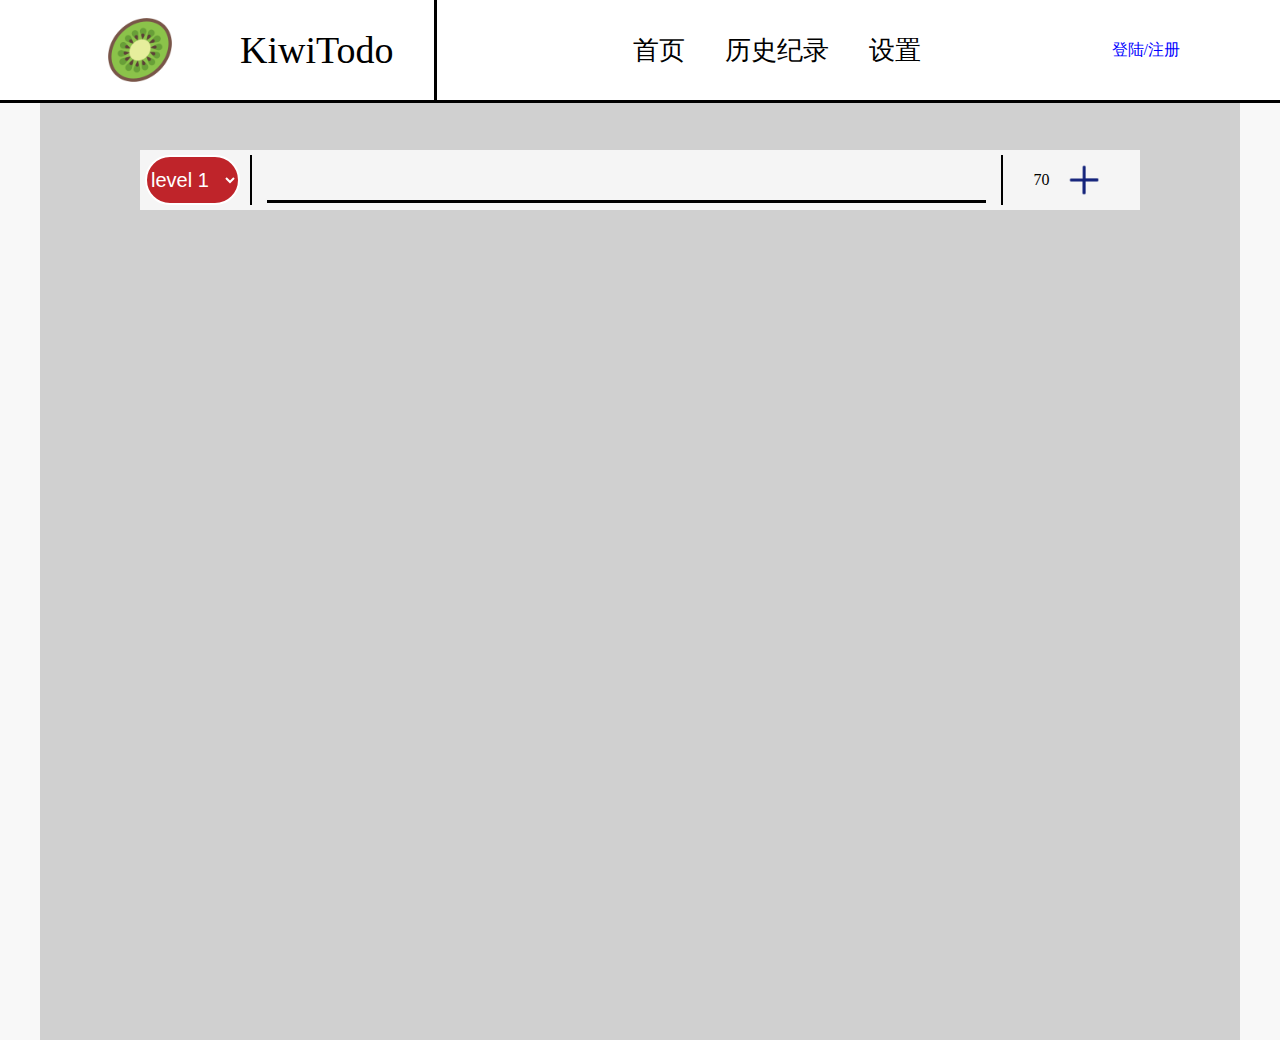
==== src/main/webapp/index.html @ 6a6c4a01 "获取todos" ====
<!DOCTYPE html>
<html lang="en">
<head>
    <meta charset="UTF-8">
    <title>猕猴桃Todo</title>
    <link rel="stylesheet" type="text/css" href="source/style/base.css">
    <link rel="stylesheet" type="text/css" href="source/style/home.css">
    <script type="text/javascript" src="source/js/jquery-3.4.1.min.js"></script>
    <script type="text/javascript" src="source/js/jquery.cookie.js"></script>
    <script type="text/javascript" src="source/js/home.js"></script>
</head>
<body>
<div style="width: 100%;height: 100%">
     <div class="topBar">
        <div style="margin-left: 100px">
            <img src="source/image/Kiwi.png" width="80px" height="80px">
        </div>
         <div style="margin-left: 60px;font-size: 38px;">
             <p>KiwiTodo</p>
         </div>
         <div class="menu">
            <div><a href="index.html">首页</a></div>
             <div><a href="xxx.html">历史纪录</a></div>
             <div><a href="xxx.html">设置</a></div>
         </div>
         <div style="position: absolute;right: 100px">
             <div style=""><a id="user" href="login.html" style="color: blue">登陆/注册</a></div>
         </div>
    </div>
    <div class="mainContainer" style="background-color: #d0d0d0">
        <div class="todoItem" style="background-color: whitesmoke;color: black">
            <div>
                <select class="level" id="level" name="level" style="background-color: #BF242A" onchange="beSelected(this)">
                    <option value="1" selected>
                        level 1
                    </option>
                    <option value="2">
                        level 2
                    </option>
                    <option value="3">
                        level 3
                    </option>
                </select>
            </div>
            <div class="writeArea">
                <input name="todoContent" maxlength="70" id="todoContent" oninput="avaiNumber(this)">
            </div>
            <div class="command">
                <div id="charNumber" style="margin-right: 10px;color: black;">
                    70
                </div>
                <img id="pushTodo" src="source/image/cross-blue.png">
            </div>
        </div>
<!--        <div class="todoItem" id="todo-1">-->
<!--            <div class="id-level-2">-->
<!--                1-->
<!--            </div>-->
<!--            <div class="content">-->
<!--                Something need to do-->
<!--            </div>-->
<!--            <div class="time">-->
<!--                2018-10-31-->
<!--            </div>-->
<!--            <div class="command">-->
<!--                <img src="source/image/hook.png">-->
<!--                <img src="source/image/fork.png">-->
<!--            </div>-->
<!--        </div>-->
<!--        <div class="todoItem" id="todo-2">-->
<!--            <div class="id-level-1">-->
<!--                1-->
<!--            </div>-->
<!--            <div class="content">-->
<!--                Something need to do-->
<!--            </div>-->
<!--            <div class="time">-->
<!--                2018-10-31-->
<!--            </div>-->
<!--            <div class="command">-->
<!--                <img src="source/image/hook.png">-->
<!--                <img src="source/image/fork.png">-->
<!--            </div>-->
<!--        </div>-->
<!--        <div class="todoItem" id="todo-3">-->
<!--            <div class="id-level-3">-->
<!--                1-->
<!--            </div>-->
<!--            <div class="content">-->
<!--                Something need to do-->
<!--            </div>-->
<!--            <div class="time">-->
<!--                2018-10-31-->
<!--            </div>-->
<!--            <div class="command">-->
<!--                <img src="source/image/hook.png">-->
<!--                <img src="source/image/fork.png">-->
<!--            </div>-->
<!--        </div>-->

    </div>
</div>
</body>
</html>
---- src/main/webapp/source/style/base.css ----
html,body{
    height: 100%;
    width: 100%;
    margin: 0px;
    padding: 0px;
}

body{
    background-color:#f8f8f8;
}

div{
    display: flex;
    justify-content: center;
    align-items: center;
}

a{
    text-decoration: none;
    color: black;
}

.topBar{
    position: fixed;
    top: 0px;
    left: 0px;
    width: 100%;
    height: 100px;
    background-color: white;
    border-bottom-style: solid;
    justify-content: left;
}
.menu{
    margin-left: 40px;
    padding-left: 40px;
    border-left-style: solid;
    height: 100px;
    min-width: 600px;
}

.menu div{
    height: 80px;
    font-size: 26px;
    margin: 20px;
}

.mainContainer{
    width: 1000px;
    height: 100%;
    flex-direction: column;
    justify-content: flex-start;
    /*background-color: blue;*/
    margin: auto;
    margin-top: 100px;
    padding-left: 100px;
    padding-right: 100px;
    padding-top: 40px;
    /*border-left: solid;*/
    /*border-right: solid;*/

}

.mainContainer div{
    border-width: 2px;
}
---- src/main/webapp/source/style/home.css ----
.level{
    width: 95px;
    height: 50px;
    margin-left: 5px;
    margin-right: 5px;
    border-radius: 25px;
    border: solid;
    background-color: #41555d;
    font-size: 20px;
    color: white;
    border-width: 2px;
}

.todoItem{
    width: 1000px;
    height: 60px;
    margin-top: 10px;
    margin-bottom: 10px;
    background-color: #1e50a2;
    justify-content: left;
    color: white;
}

.id-level-3{
    width: 50px;
    height: 50px;
    margin-left: 25px;
    margin-right: 25px;
    border-radius: 25px;
    border: solid;
    background-color: #A0D8EF;
    font-size: 25px;
    color: white;
}

.id-level-1{
    width: 50px;
    height: 50px;
    margin-left: 25px;
    margin-right: 25px;
    border-radius: 25px;
    border: solid;
    background-color: #BF242A;
    font-size: 25px;
    color: white;
}

.id-level-2{
    width: 50px;
    height: 50px;
    margin-left: 25px;
    margin-right: 25px;
    border-radius: 25px;
    border: solid;
    background-color: #F5B1AA;
    font-size: 25px;
    color: white;
}

.content{
    margin-left: 5px;
    padding-left: 15px;
    border-left: solid;
    height: 50px;
    width: 590px;
    justify-content: left;
    font-size: 16px;
}

.writeArea{
    margin-left: 5px;
    padding-left: 15px;
    padding-right: 15px;
    border-left: solid;
    height: 50px;
    width: 740px;
    justify-content: left;
    font-size: 16px;
}

.writeArea input{
    width: 100%;
    height: 40px;
    background-color: rgba(0,0,0,0);
    border-style: hidden;
    border-bottom: solid;
    font-size: 22px;
}

.time{
    padding-left: 20px;
    padding-right: 20px;
    border-left: solid;
    height: 50px;
    width: 100px;
    justify-content: center;
    align-items: center;
}

.command{
    padding-left: 20px;
    padding-right: 20px;
    border-left: solid;
    height: 50px;
    width: 100px;
    justify-content: center;
    align-items: center;
}

.command img{
    width: 40px;
    height: 40px;
    margin: 5px;
}
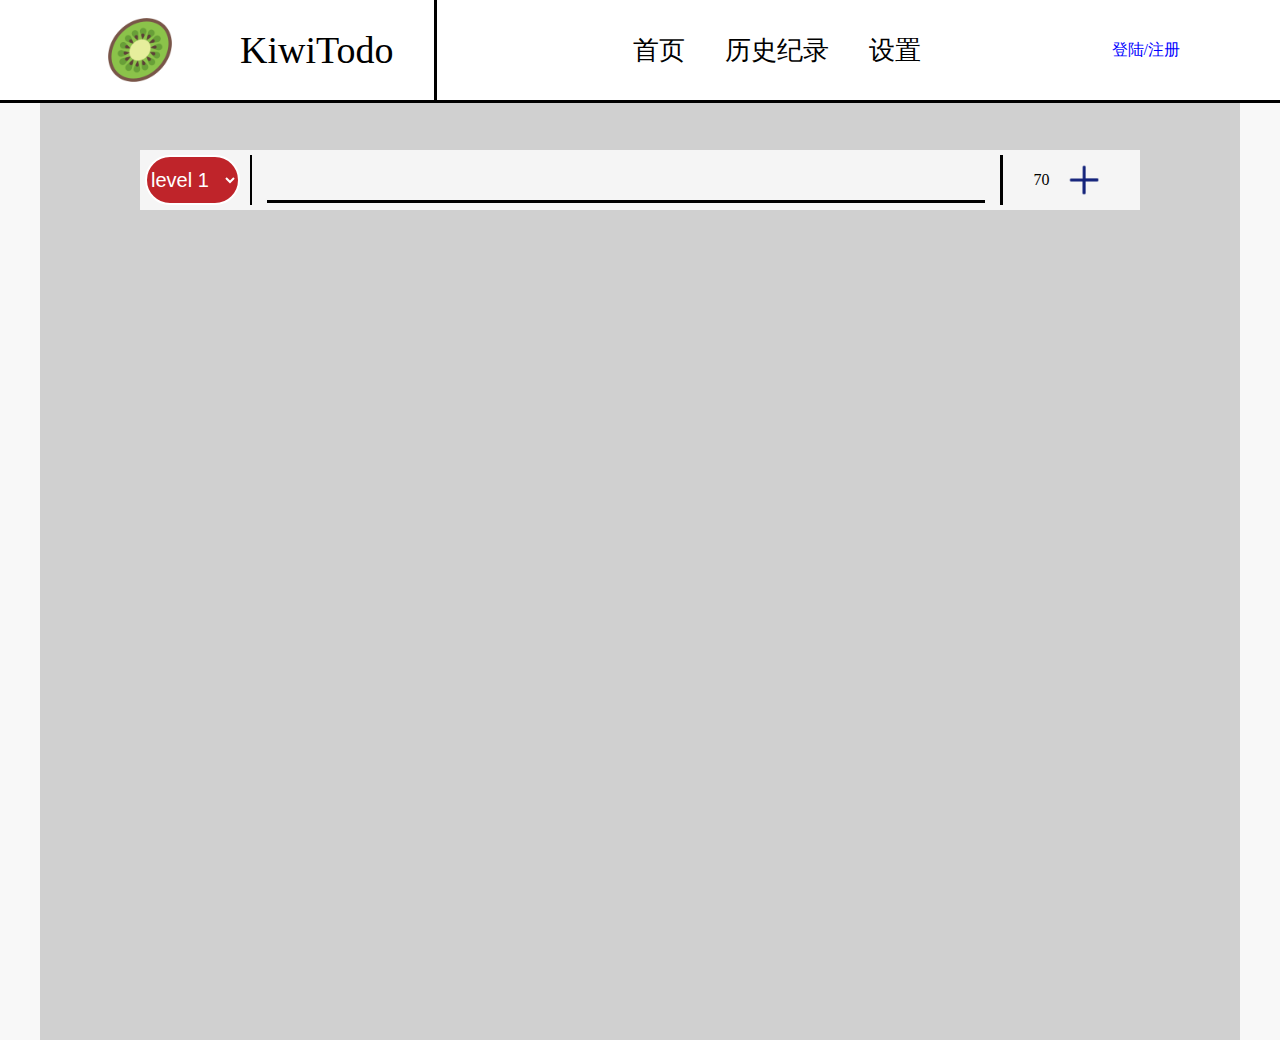
==== commit 7e67ba2d: "删除注释" ====
--- a/src/main/webapp/index.html
+++ b/src/main/webapp/index.html
@@ -45,59 +45,13 @@
             <div class="writeArea">
                 <input name="todoContent" maxlength="70" id="todoContent" oninput="avaiNumber(this)">
             </div>
-            <div class="command">
+            <div style="padding-left: 20px;padding-right: 20px;border-left: solid;height: 50px;width: 100px;justify-content: center;align-items: center;">
                 <div id="charNumber" style="margin-right: 10px;color: black;">
                     70
                 </div>
-                <img id="pushTodo" src="source/image/cross-blue.png">
+                <img id="pushTodo" src="source/image/cross-blue.png" style="width: 40px;height: 40px;margin: 5px;">
             </div>
         </div>
-<!--        <div class="todoItem" id="todo-1">-->
-<!--            <div class="id-level-2">-->
-<!--                1-->
-<!--            </div>-->
-<!--            <div class="content">-->
-<!--                Something need to do-->
-<!--            </div>-->
-<!--            <div class="time">-->
-<!--                2018-10-31-->
-<!--            </div>-->
-<!--            <div class="command">-->
-<!--                <img src="source/image/hook.png">-->
-<!--                <img src="source/image/fork.png">-->
-<!--            </div>-->
-<!--        </div>-->
-<!--        <div class="todoItem" id="todo-2">-->
-<!--            <div class="id-level-1">-->
-<!--                1-->
-<!--            </div>-->
-<!--            <div class="content">-->
-<!--                Something need to do-->
-<!--            </div>-->
-<!--            <div class="time">-->
-<!--                2018-10-31-->
-<!--            </div>-->
-<!--            <div class="command">-->
-<!--                <img src="source/image/hook.png">-->
-<!--                <img src="source/image/fork.png">-->
-<!--            </div>-->
-<!--        </div>-->
-<!--        <div class="todoItem" id="todo-3">-->
-<!--            <div class="id-level-3">-->
-<!--                1-->
-<!--            </div>-->
-<!--            <div class="content">-->
-<!--                Something need to do-->
-<!--            </div>-->
-<!--            <div class="time">-->
-<!--                2018-10-31-->
-<!--            </div>-->
-<!--            <div class="command">-->
-<!--                <img src="source/image/hook.png">-->
-<!--                <img src="source/image/fork.png">-->
-<!--            </div>-->
-<!--        </div>-->
-
     </div>
 </div>
 </body>
--- a/src/main/webapp/source/style/home.css
+++ b/src/main/webapp/source/style/home.css
@@ -85,6 +85,7 @@
     border-style: hidden;
     border-bottom: solid;
     font-size: 22px;
+    padding-left: 10px;
 }
 
 .time{
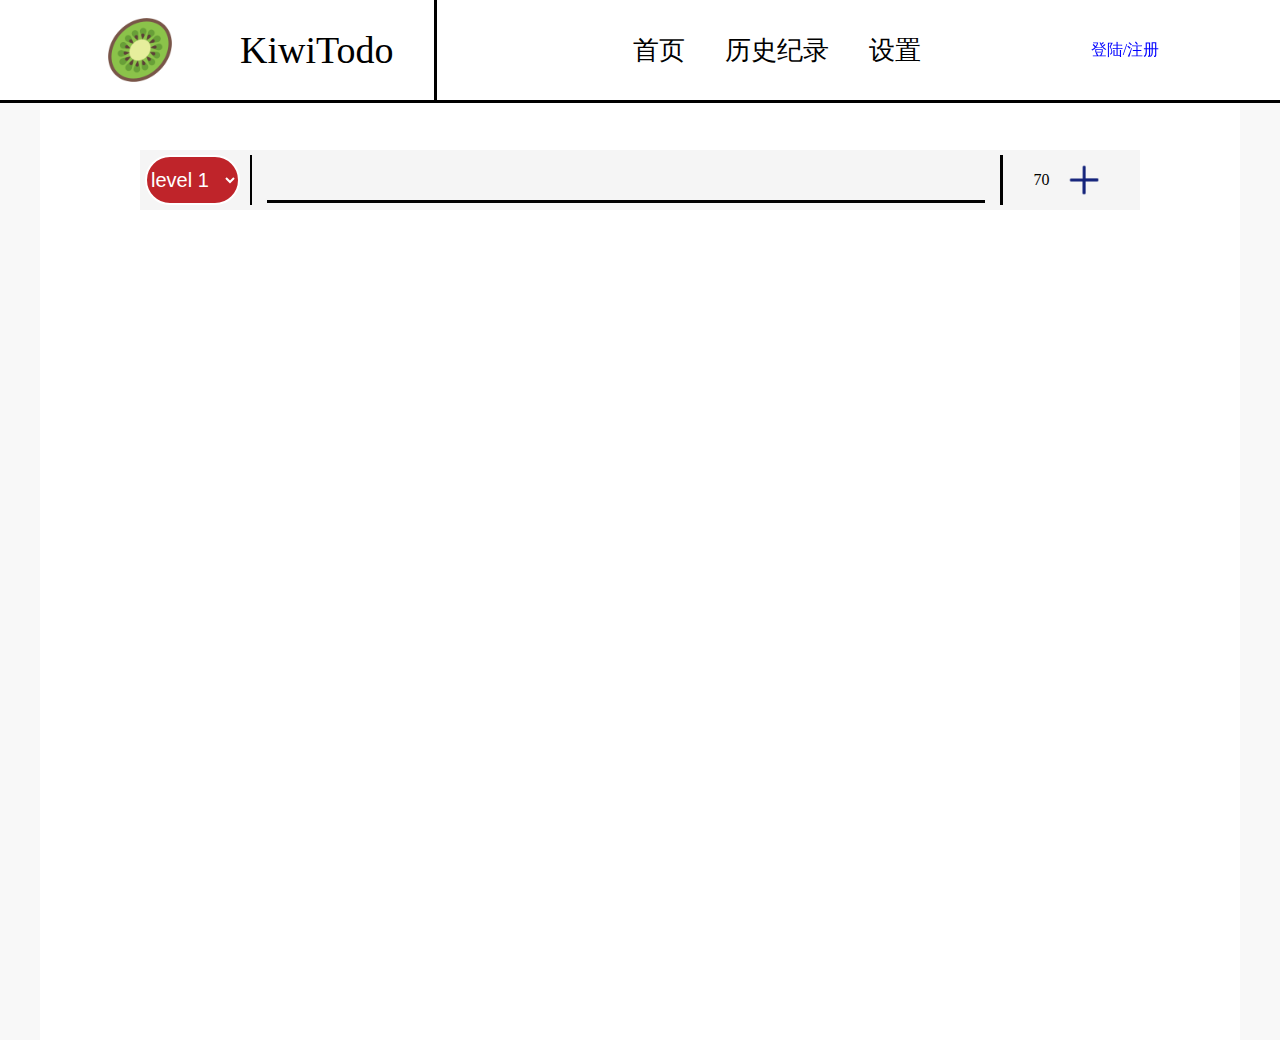
==== commit 86c20559: "退出登陆" ====
--- a/src/main/webapp/index.html
+++ b/src/main/webapp/index.html
@@ -8,6 +8,7 @@
     <script type="text/javascript" src="source/js/jquery-3.4.1.min.js"></script>
     <script type="text/javascript" src="source/js/jquery.cookie.js"></script>
     <script type="text/javascript" src="source/js/home.js"></script>
+    <script type="text/javascript" src="source/js/base.js"></script>
 </head>
 <body>
 <div style="width: 100%;height: 100%">
@@ -23,11 +24,22 @@
              <div><a href="xxx.html">历史纪录</a></div>
              <div><a href="xxx.html">设置</a></div>
          </div>
-         <div style="position: absolute;right: 100px">
-             <div style=""><a id="user" href="login.html" style="color: blue">登陆/注册</a></div>
+         <div style="position: absolute;right: 80px;top: 40px;width: 150px;height: 300px;justify-content: flex-end;align-items: flex-start;">
+             <div style="flex-direction: column;width: 100%" >
+                 <div style="display: flex;flex-direction: column">
+                     <a id="logOrReg" href="login.html" style="color: blue">登陆/注册</a>
+                 </div>
+                 <div style="display: flex;flex-direction: column" id="menu">
+                     <a id="user" href="home.html" style="color:blue;display: none"></a>
+                     <ul style="display: none">
+                         <a href="home.html">个人中心</a>
+                         <a href="user?type=logout">退出登陆</a>
+                     </ul>
+                 </div>
+             </div>
          </div>
     </div>
-    <div class="mainContainer" style="background-color: #d0d0d0">
+    <div class="mainContainer" style="background-color: white">
         <div class="todoItem" style="background-color: whitesmoke;color: black">
             <div>
                 <select class="level" id="level" name="level" style="background-color: #BF242A" onchange="beSelected(this)">
--- a/src/main/webapp/source/style/base.css
+++ b/src/main/webapp/source/style/base.css
@@ -46,7 +46,7 @@
 
 .mainContainer{
     width: 1000px;
-    height: 100%;
+    min-height: 100%;
     flex-direction: column;
     justify-content: flex-start;
     /*background-color: blue;*/
@@ -64,6 +64,23 @@
     border-width: 2px;
 }
 
+ul{
+    display: flex;
+    flex-direction:column;
+    width: 100%;
+    justify-content: flex-start;
+    align-items: center;
+    padding: 0px;
+    padding-top: 20px;
+    padding-bottom: 20px;
+    background-color: #1e50a2;
+    border-style: hidden;
+    border-radius: 10px;
+}
+ul a{
+    color: white;
+    margin: 10px;
+}
 
 
 
@@ -71,4 +88,3 @@
 
 
 
-
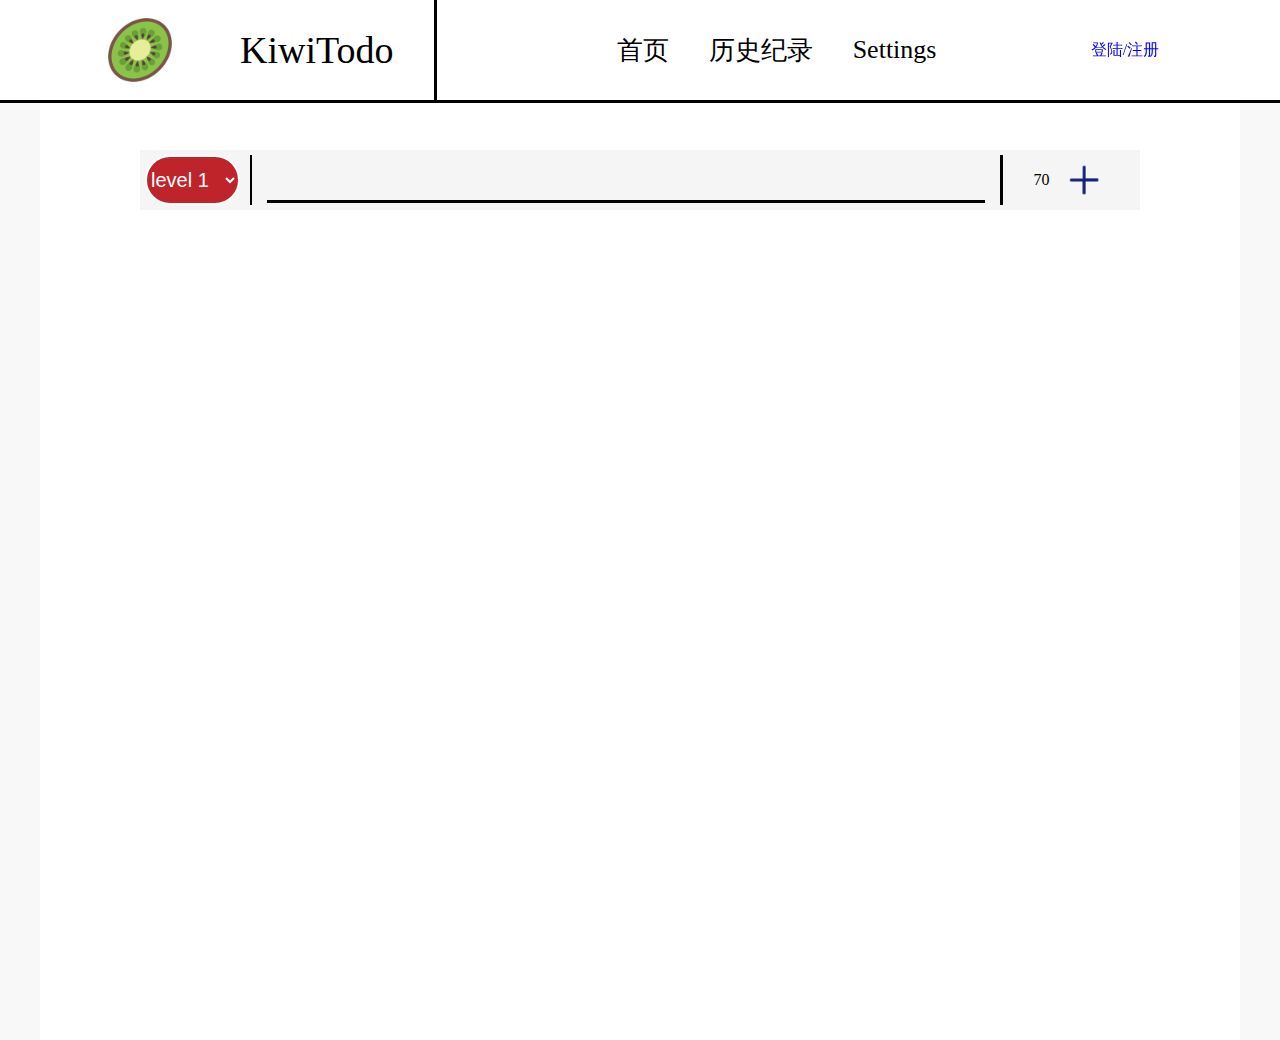
==== commit 5ac62b55: "修复了todo内容为空时的错误push" ====
--- a/src/main/webapp/index.html
+++ b/src/main/webapp/index.html
@@ -22,7 +22,7 @@
          <div class="menu">
             <div><a href="index.html">首页</a></div>
              <div><a href="xxx.html">历史纪录</a></div>
-             <div><a href="xxx.html">设置</a></div>
+             <div><a href="xxx.html">Settings</a></div>
          </div>
          <div style="position: absolute;right: 80px;top: 40px;width: 150px;height: 300px;justify-content: flex-end;align-items: flex-start;">
              <div style="flex-direction: column;width: 100%" >
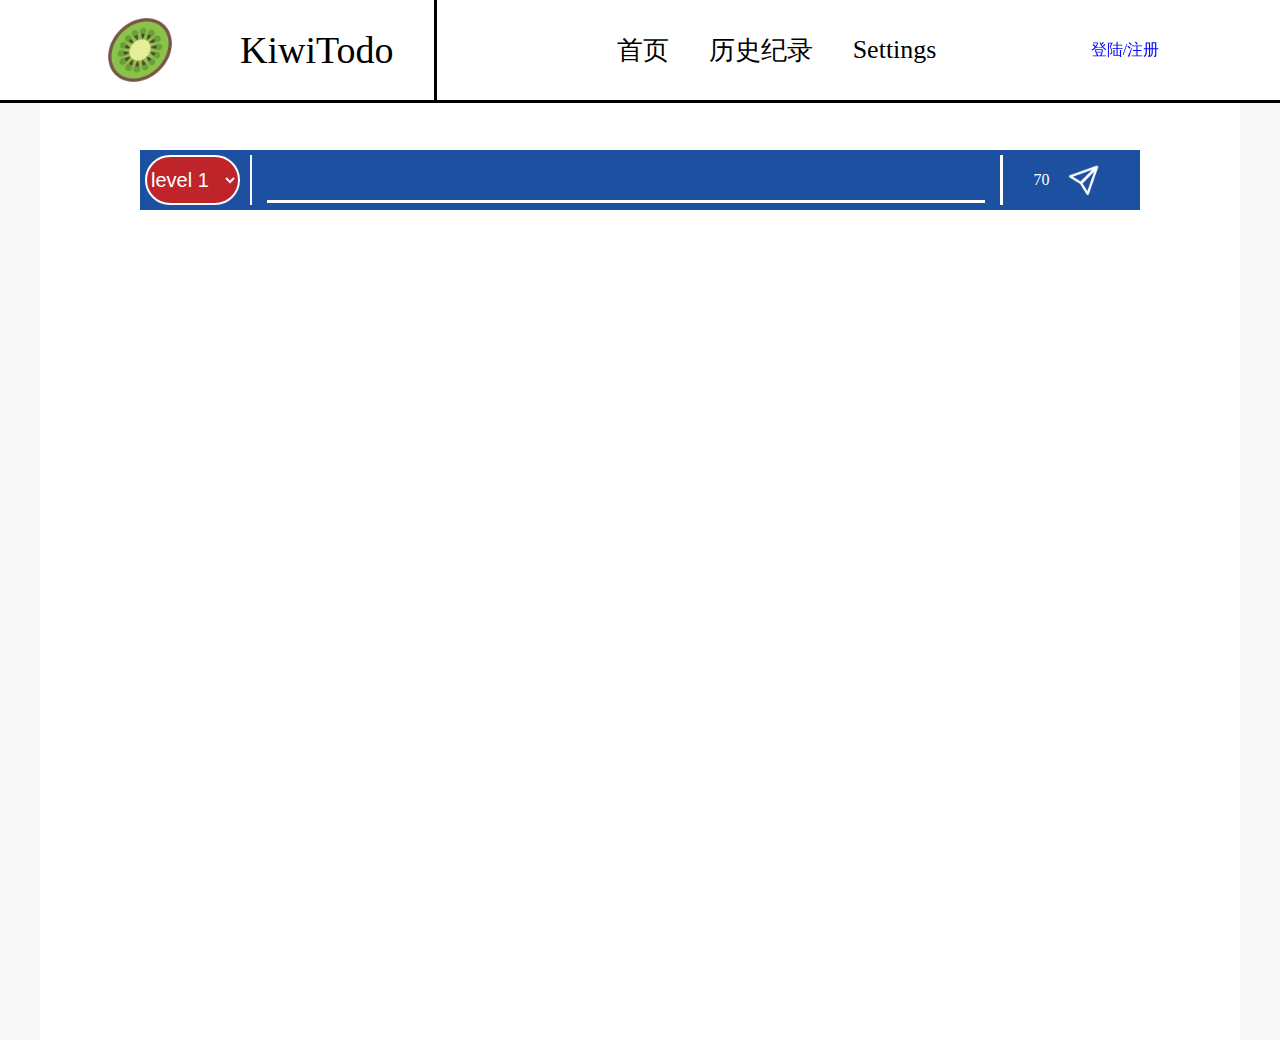
==== commit d81aa792: "修改了图标" ====
--- a/src/main/webapp/index.html
+++ b/src/main/webapp/index.html
@@ -21,7 +21,7 @@
          </div>
          <div class="menu">
             <div><a href="index.html">首页</a></div>
-             <div><a href="xxx.html">历史纪录</a></div>
+             <div><a href="history.html">历史纪录</a></div>
              <div><a href="xxx.html">Settings</a></div>
          </div>
          <div style="position: absolute;right: 80px;top: 40px;width: 150px;height: 300px;justify-content: flex-end;align-items: flex-start;">
@@ -40,7 +40,7 @@
          </div>
     </div>
     <div class="mainContainer" style="background-color: white">
-        <div class="todoItem" style="background-color: whitesmoke;color: black">
+        <div class="todoItem" style="background-color:#1e50a2;color: white">
             <div>
                 <select class="level" id="level" name="level" style="background-color: #BF242A" onchange="beSelected(this)">
                     <option value="1" selected>
@@ -55,13 +55,13 @@
                 </select>
             </div>
             <div class="writeArea">
-                <input name="todoContent" maxlength="70" id="todoContent" oninput="avaiNumber(this)">
+                <input name="todoContent" maxlength="70" id="todoContent" oninput="avaiNumber(this)" style="color: white">
             </div>
             <div style="padding-left: 20px;padding-right: 20px;border-left: solid;height: 50px;width: 100px;justify-content: center;align-items: center;">
-                <div id="charNumber" style="margin-right: 10px;color: black;">
+                <div id="charNumber" style="margin-right: 10px;color: white;">
                     70
                 </div>
-                <img id="pushTodo" src="source/image/cross-blue.png" style="width: 40px;height: 40px;margin: 5px;">
+                <img id="pushTodo" src="source/image/commit-white.png" style="width: 40px;height: 40px;margin: 5px;">
             </div>
         </div>
     </div>
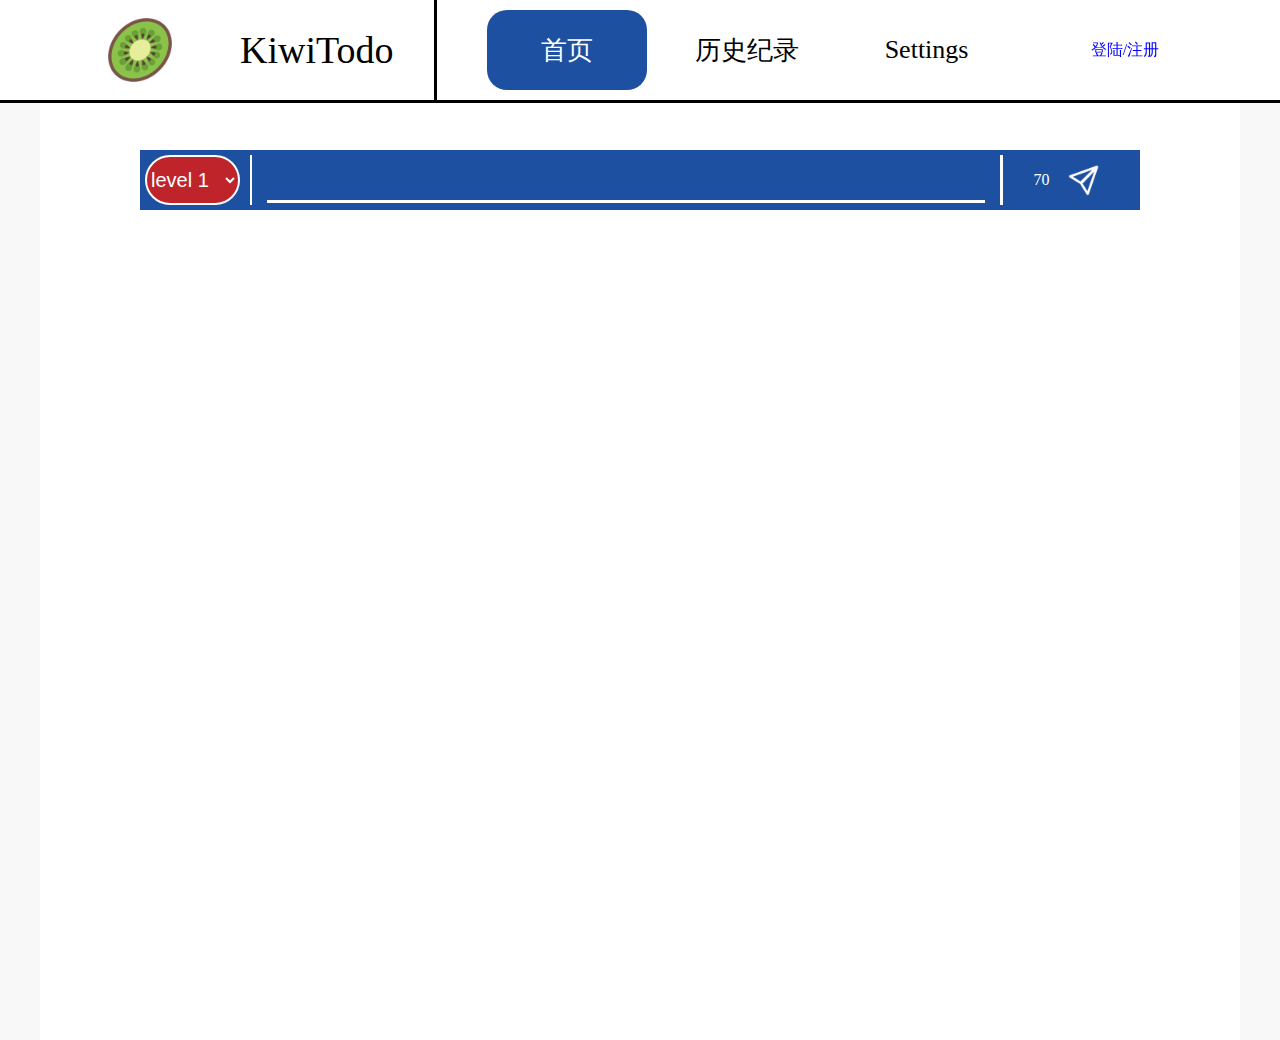
==== commit e573f91e: "设置" ====
--- a/src/main/webapp/index.html
+++ b/src/main/webapp/index.html
@@ -20,9 +20,9 @@
              <p>KiwiTodo</p>
          </div>
          <div class="menu">
-            <div><a href="index.html">首页</a></div>
+            <div style="background-color: #1e50a2"><a style="color: white" href="index.html">首页</a></div>
              <div><a href="history.html">历史纪录</a></div>
-             <div><a href="xxx.html">Settings</a></div>
+             <div><a href="setting.html">Settings</a></div>
          </div>
          <div style="position: absolute;right: 80px;top: 40px;width: 150px;height: 300px;justify-content: flex-end;align-items: flex-start;">
              <div style="flex-direction: column;width: 100%" >
--- a/src/main/webapp/source/style/base.css
+++ b/src/main/webapp/source/style/base.css
@@ -36,12 +36,17 @@
     border-left-style: solid;
     height: 100px;
     min-width: 600px;
+    justify-content: flex-start;
 }
 
 .menu div{
-    height: 80px;
+    height: 60px;
+    width: 140px;
     font-size: 26px;
-    margin: 20px;
+    margin: 10px;
+    padding: 10px;
+    border-radius: 20px;
+    border-style: hidden;
 }
 
 .mainContainer{
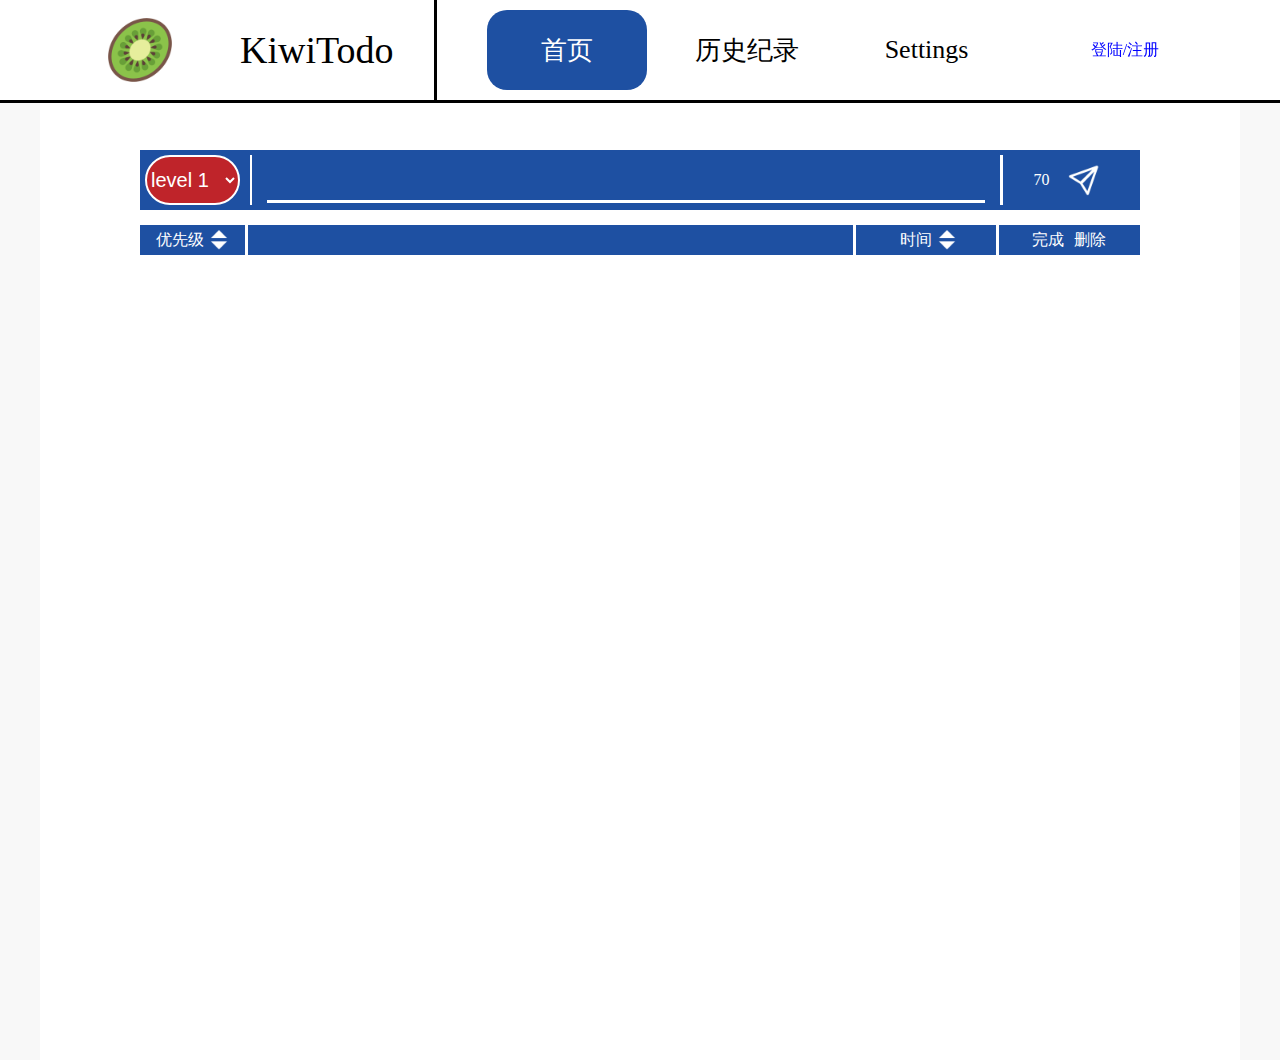
==== commit f8eb31a9: "支持按优先级或时间进行升序或降序排序显示" ====
--- a/src/main/webapp/index.html
+++ b/src/main/webapp/index.html
@@ -64,6 +64,24 @@
                 <img id="pushTodo" src="source/image/commit-white.png" style="width: 40px;height: 40px;margin: 5px;">
             </div>
         </div>
+        <div class="todoItem" style="height: 30px;margin: 5px">
+            <div style="width: 90px;height: 30px;margin-right: 5px;margin-left: 5px;border: 2px" id="sortLevel">
+                <span style="margin: 5px">优先级</span>
+                <img src="source/image/arrow-up-down-white.png" style="width: 20px;height: 20px;">
+            </div>
+            <div style="margin-left: 5px;padding-left: 15px;border-left: solid;height: 30px;width: 590px;">
+
+            </div>
+            <div style="padding-left: 20px;padding-right: 20px;border-left: solid;height: 30px;width: 100px;" id="sortTime">
+                <span style="margin: 5px">时间</span>
+                <img src="source/image/arrow-up-down-white.png" style="width: 20px;height: 20px;">
+            </div>
+            <div style="padding-left: 20px;padding-right: 20px;border-left: solid;height: 50px;width: 100px;">
+                <span style="margin: 5px">完成</span>
+                <span style="margin: 5px">删除</span>
+            </div>
+        </div>
+        <div id="todosContinaer" style="width: 100%;min-height: 800px;flex-direction: column;justify-content: flex-start;"></div>
     </div>
 </div>
 </body>
--- a/src/main/webapp/source/style/home.css
+++ b/src/main/webapp/source/style/home.css
@@ -18,6 +18,17 @@
     margin-bottom: 10px;
     background-color: #1e50a2;
     justify-content: left;
+    color: white;
+}
+
+id{
+    width: 50px;
+    height: 100%;
+    margin-left: 25px;
+    margin-right: 25px;
+    border-radius: 25px;
+    border: solid;
+    font-size: 25px;
     color: white;
 }
 
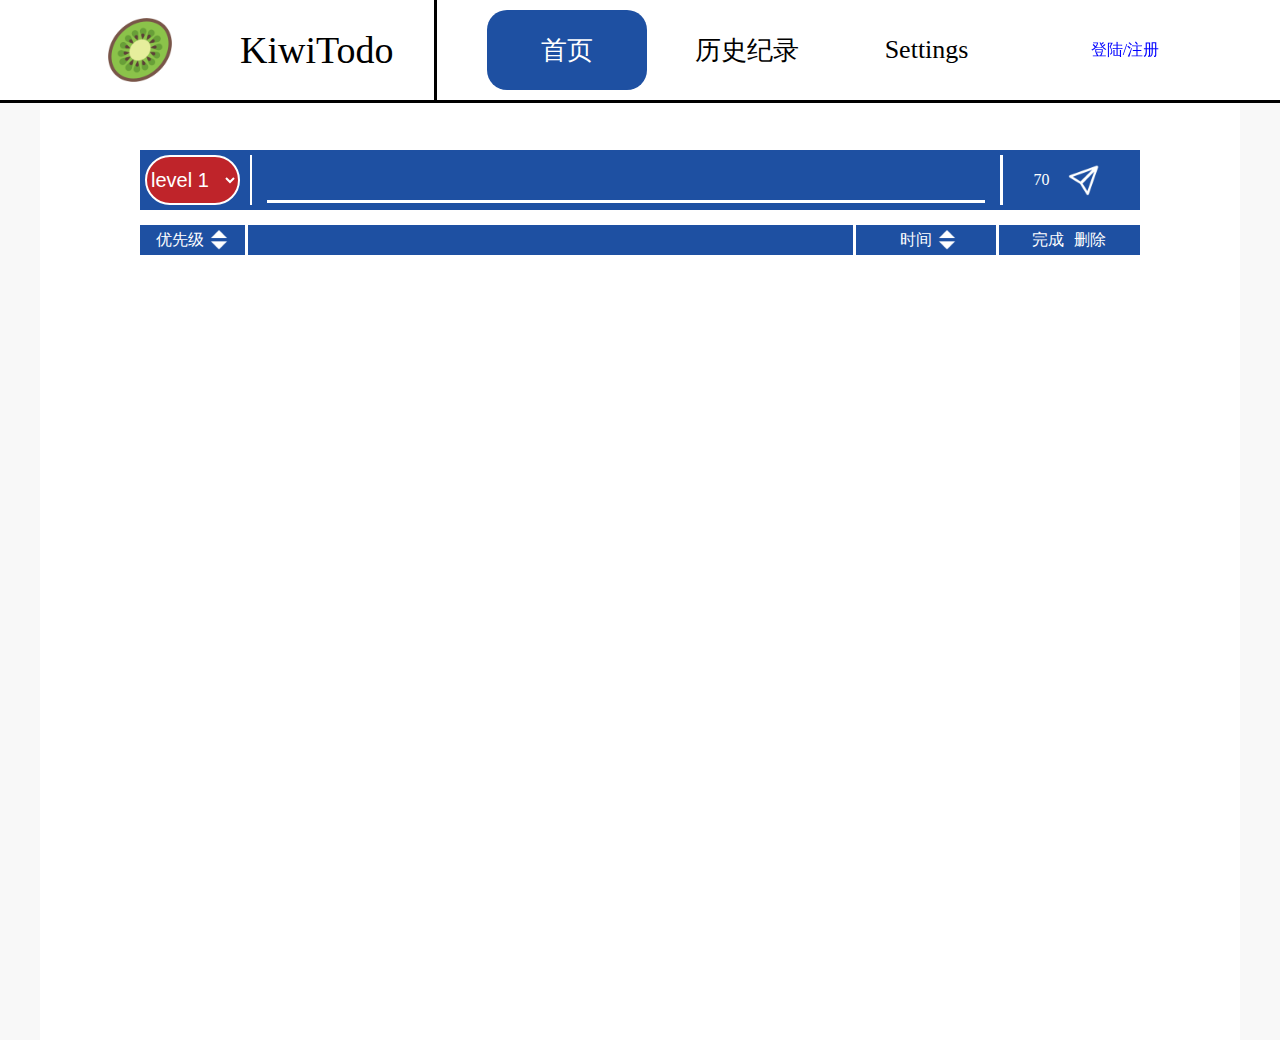
==== commit 11ca81d2: "调整了加载方式" ====
--- a/src/main/webapp/index.html
+++ b/src/main/webapp/index.html
@@ -81,7 +81,7 @@
                 <span style="margin: 5px">删除</span>
             </div>
         </div>
-        <div id="todosContinaer" style="width: 100%;min-height: 800px;flex-direction: column;justify-content: flex-start;"></div>
+        <div id="todosContinaer" style="width: 100%;min-height: 800px;flex-direction: column;justify-content: flex-start"></div>
     </div>
 </div>
 </body>
--- a/src/main/webapp/source/style/base.css
+++ b/src/main/webapp/source/style/base.css
@@ -30,6 +30,7 @@
     border-bottom-style: solid;
     justify-content: left;
 }
+
 .menu{
     margin-left: 40px;
     padding-left: 40px;
@@ -62,7 +63,6 @@
     padding-top: 40px;
     /*border-left: solid;*/
     /*border-right: solid;*/
-
 }
 
 .mainContainer div{
